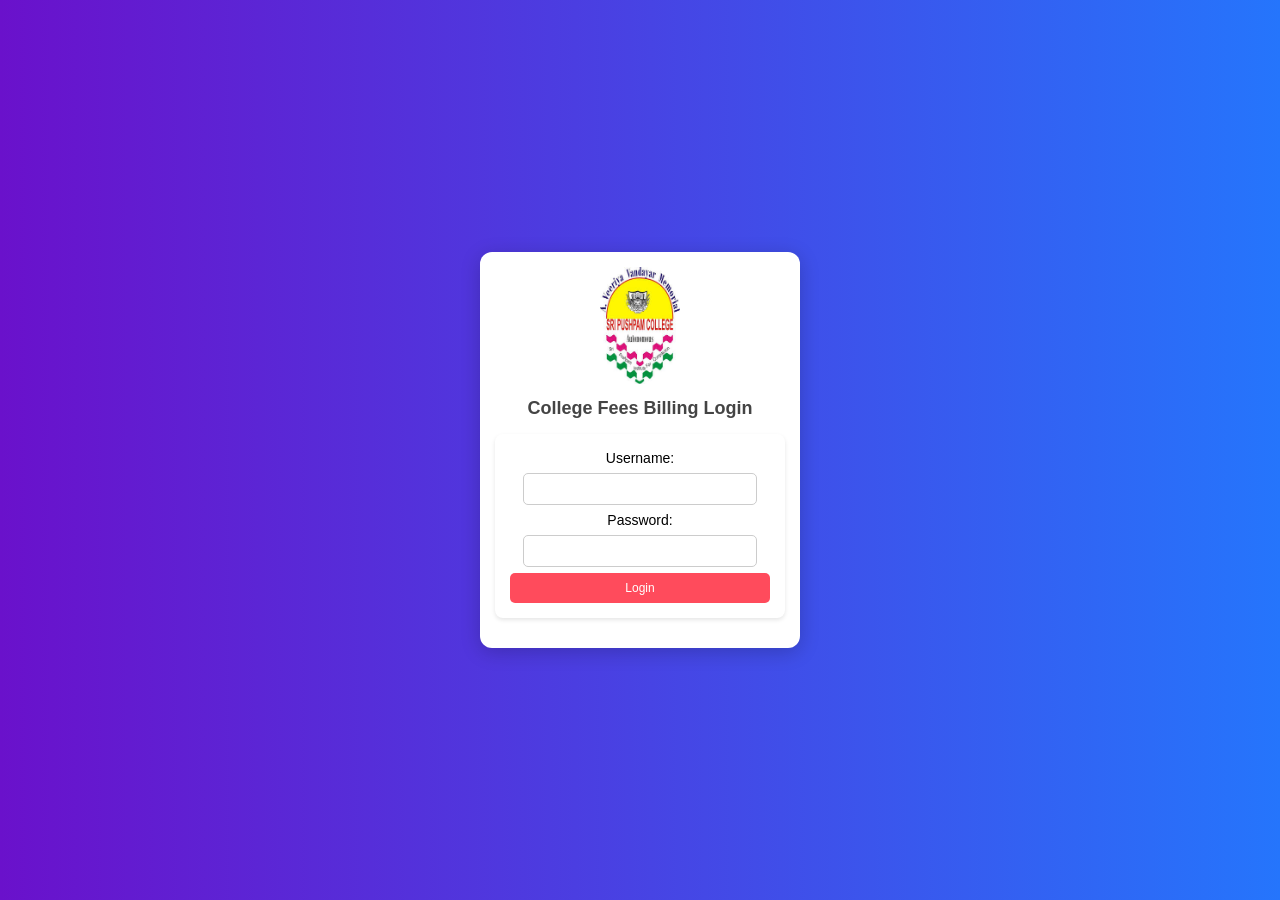
==== login.html @ 0b4f2c6f "Add files via upload" ====
<!DOCTYPE html>
<html lang="en">
<head>
    <meta charset="UTF-8">
    <meta name="viewport" content="width=device-width, initial-scale=1.0">
    <title>Login - College Fees Billing</title>
    <link rel="stylesheet" href="styles.css">
    <style>
        body {
            font-family: 'Poppins', sans-serif;
            background: linear-gradient(to right, #6a11cb, #2575fc);
            display: flex;
            justify-content: center;
            align-items: center;
            height: 100vh;
            margin: 0;
        }
        .container {
            background: white;
            padding: 15px;
            border-radius: 12px;
            box-shadow: 0px 4px 20px rgba(0, 0, 0, 0.2);
            text-align: center;
            width: 80%;
            max-width: 320px;
        }
        .logo {
            width: 80px;
            height: auto;
            margin-bottom: 10px;
        }
        h1 {
            color: #444;
            font-size: 18px;
        }
        input {
            width: 90%;
            padding: 8px;
            margin: 6px 0;
            border: 1px solid #ccc;
            border-radius: 5px;
            font-size: 12px;
        }
        button {
            background: #ff4b5c;
            color: white;
            padding: 8px;
            border: none;
            border-radius: 5px;
            font-size: 12px;
            cursor: pointer;
            width: 100%;
        }
        button:hover {
            background: #e63e4a;
        }
        .error-message {
            display: none;
            color: red;
            text-align: center;
            font-size: 10px;
        }
    </style>
</head>
<body>
    <div class="container">
        <img src="download.jpeg" alt="College Logo" class="logo">
        <h1>College Fees Billing Login</h1>
        <form id="loginForm">
            <label for="username">Username:</label>
            <input type="text" id="username" required>
            
            <label for="password">Password:</label>
            <input type="password" id="password" required>
            
            <button type="submit">Login</button>
        </form>
        <p id="loginError" class="error-message">Invalid credentials, please try again.</p>
    </div>
   
    <script>
        document.getElementById("loginForm").addEventListener("submit", function(event) {
            event.preventDefault();
            const username = document.getElementById("username").value;
            const password = document.getElementById("password").value;
            
            if (username === "admin" && password === "1234") {
                sessionStorage.setItem("loggedIn", "true");
                window.location.href = "fees.html";
            } else {
                document.getElementById("loginError").style.display = "block";
            }
        });
    </script>
</body>
</html>
---- styles.css ----
/* Reset default styles */
* {
    margin: 0;
    padding: 0;
    box-sizing: border-box;
    font-family: Arial, sans-serif;
}

/* Body styling */
body {
    background-color: #e3f2fd; /* Light blue background */
    padding: 10px;
    overflow-x: hidden; /* Prevents horizontal scroll */
}

/* Container */
.container {
    max-width: 100%;
    width: 350px; /* Small app width */
    margin: auto;
    background: white;
    padding: 15px;
    border-radius: 8px;
    box-shadow: 0 3px 6px rgba(0, 0, 0, 0.1);
}

/* Heading */
h1 {
    font-size: 18px;
    color: #333;
    margin-bottom: 15px;
    text-align: center;
}

/* Form styling */
form {
    padding: 15px;
    border-radius: 8px;
    box-shadow: 0 2px 4px rgba(0, 0, 0, 0.1);
    margin-bottom: 15px;
}

label {
    font-size: 14px;
}

input, select {
    width: 100%;
    padding: 8px;
    font-size: 14px;
    margin-top: 4px;
    margin-bottom: 10px;
    border-radius: 5px;
    border: 1px solid #ccc;
}

/* Button styles */
button {
    width: 100%;
    padding: 8px;
    font-size: 14px;
    background: #007bff;
    color: white;
    border: none;
    border-radius: 5px;
    cursor: pointer;
}

button:hover {
    background: #0056b3;
}

/* Table Styling */
table {
    width: 100%;
    font-size: 12px;
    border-collapse: collapse;
    margin-top: 10px;
    overflow-x: auto;
    display: block;
}

th, td {
    padding: 6px;
    text-align: center;
    border: 1px solid #ddd;
    white-space: nowrap; /* Prevents text from wrapping */
}

th {
    background-color: #007bff;
    color: white;
}

/* Ensure table responsiveness */
.table-container {
    overflow-x: auto; /* Allows scrolling if content is too wide */
}

/* Delete button */
.delete-btn {
    background: #dc3545;
    padding: 4px 8px;
    font-size: 12px;
    border-radius: 4px;
    cursor: pointer;
}

.delete-btn:hover {
    background: #c82333;
}

/* Print button */
.print-btn {
    background-color: #28a745;
    font-size: 14px;
    padding: 8px;
}

/* Mobile View */
@media (max-width: 400px) {
    .container {
        width: 100%;
        padding: 10px;
    }

    button {
        font-size: 12px;
        padding: 6px;
    }

    table {
        font-size: 10px;
    }

    th, td {
        padding: 4px;
    }
}

/* Hide elements when printing */
@media print {
    .print-btn, .delete-btn {
        display: none;
    }
}
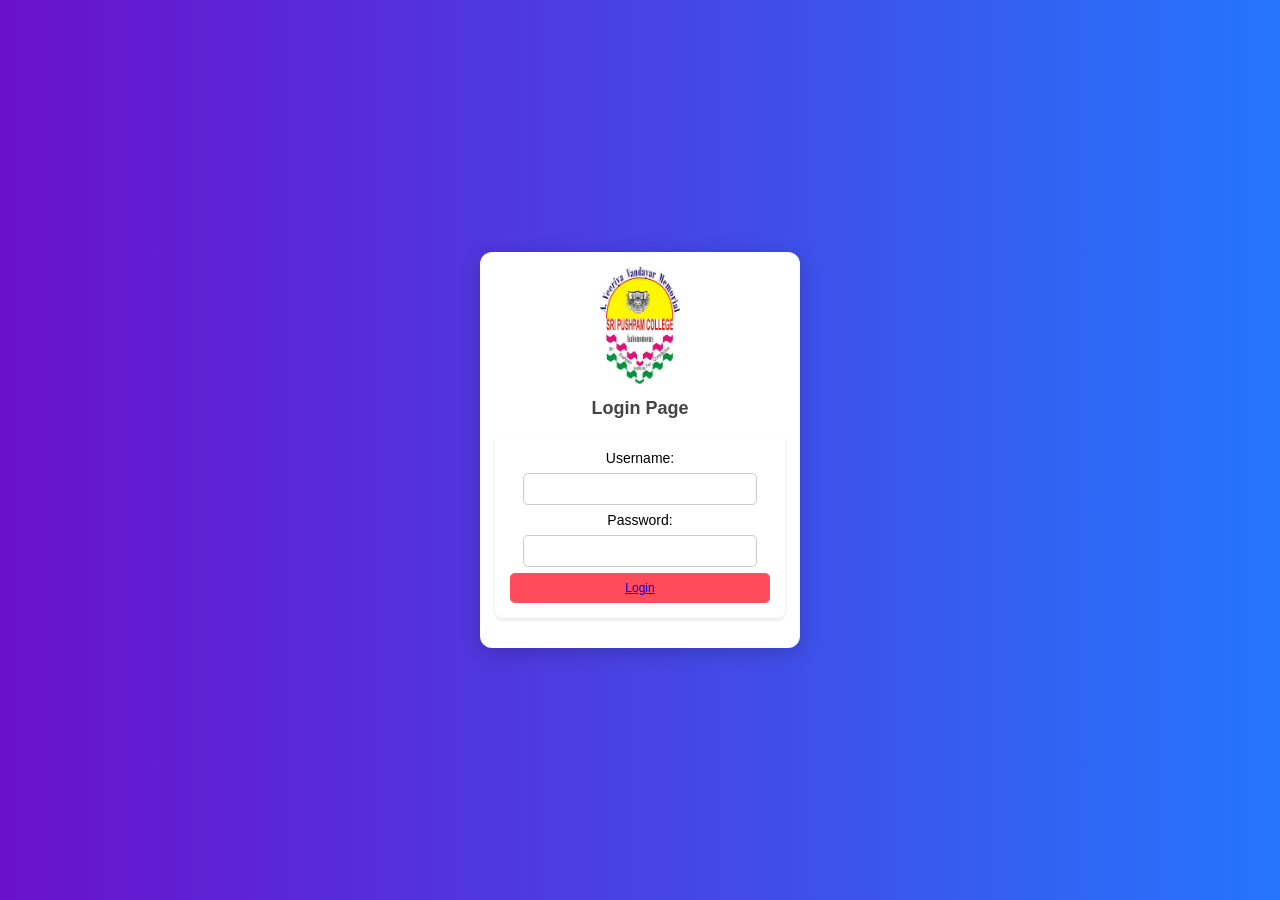
==== commit b01fe2e5: "Add files via upload" ====
--- a/login.html
+++ b/login.html
@@ -65,7 +65,7 @@
 <body>
     <div class="container">
         <img src="download.jpeg" alt="College Logo" class="logo">
-        <h1>College Fees Billing Login</h1>
+      <center> <h1> Login Page</h1></center> 
         <form id="loginForm">
             <label for="username">Username:</label>
             <input type="text" id="username" required>
@@ -73,7 +73,7 @@
             <label for="password">Password:</label>
             <input type="password" id="password" required>
             
-            <button type="submit">Login</button>
+            <button><a href="index.html">Login</a></button>
         </form>
         <p id="loginError" class="error-message">Invalid credentials, please try again.</p>
     </div>
